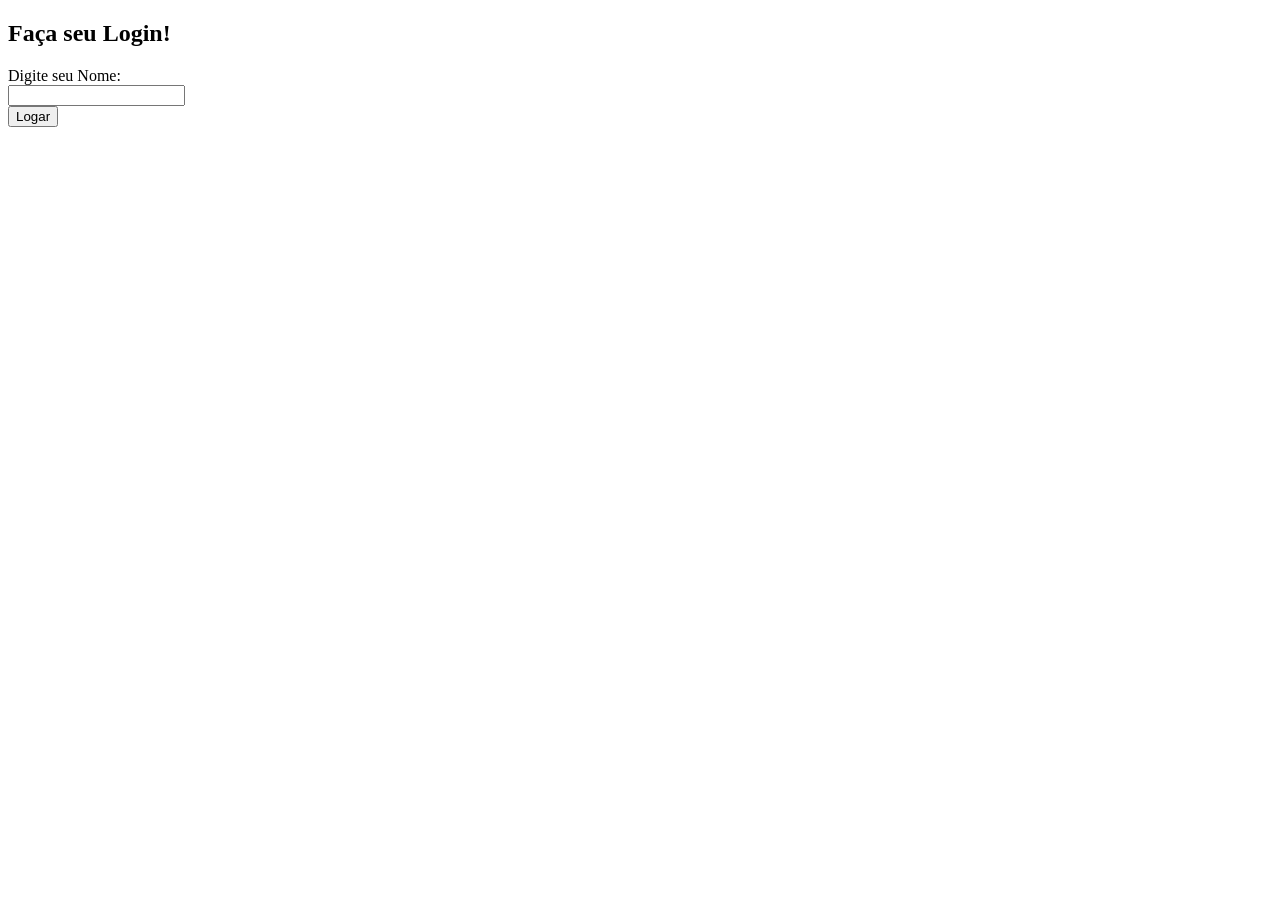
==== aula12-03/form_login.html @ db5ecc04 "js" ====
<!DOCTYPE html>

<html lang="pt-BR">
<head>
    <meta charset="UTF-8">
    <meta http-equiv="X-UA-Compatible" content="IE=edge">
    <meta name="viewport" content="width=device-width, initial-scale=1.0">
    <link rel="stylesheet" href="styles.css">
    <title>Aula Prática</title>
</head>

<body>
    <h2 id="area">Faça seu Login!</h2>
    <form action="" class="formulario">
        <label for="fname">Digite seu Nome:</label><br>
        <input type="text" id="fname" name="fname"><br>
        <button onclick="entrar()">Logar</button>
    </form>








    <script src="script.js"></script>


</body>

</html>
---- aula12-03/styles.css ----
.h2 {
    border-style: solid;
    border-color: rgb(64, 63, 63);
    
}

.formulario {
    align-content: center;

}
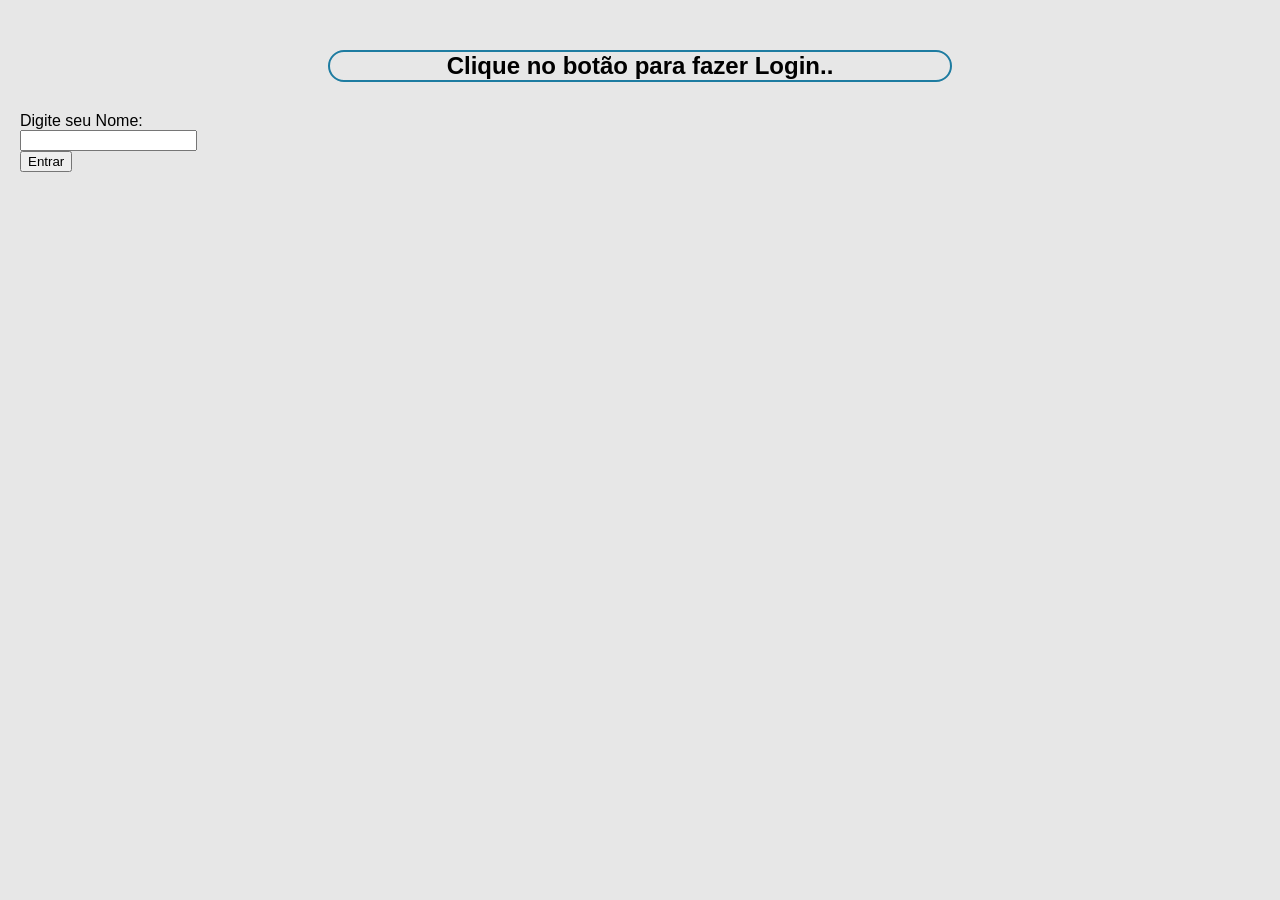
==== commit 2ffdad39: "jss" ====
--- a/aula12-03/form_login.html
+++ b/aula12-03/form_login.html
@@ -6,19 +6,18 @@
     <meta http-equiv="X-UA-Compatible" content="IE=edge">
     <meta name="viewport" content="width=device-width, initial-scale=1.0">
     <link rel="stylesheet" href="styles.css">
-    <title>Aula Prática</title>
+    <title>Formulário de Acesso</title>
 </head>
 
 <body>
-    <h2 id="area">Faça seu Login!</h2>
+    <h2 id="area">Clique no botão para fazer Login..</h2>
+
     <form action="" class="formulario">
         <label for="fname">Digite seu Nome:</label><br>
         <input type="text" id="fname" name="fname"><br>
-        <button onclick="entrar()">Logar</button>
+        <button onclick="entrar().style.color='blue'">Entrar</button>
+        
     </form>
-
-
-
 
 
 
--- a/aula12-03/styles.css
+++ b/aula12-03/styles.css
@@ -1,7 +1,20 @@
-.h2 {
-    border-style: solid;
-    border-color: rgb(64, 63, 63);
-    
+body{
+    background-color: rgb(231, 231, 231);
+    font-family: Arial, Helvetica, sans-serif;
+    margin: 0;
+    padding: 20px;
+}
+
+h2 {
+    justify-content: center;
+    width: 50%;
+    max-width: 800px;
+    margin: 30px auto;
+    padding: 40px auto;
+    border: 2px solid #1e7ca1;
+    border-radius: 25px;
+    align-items: center;
+    text-align: center;
 }
 
 .formulario {
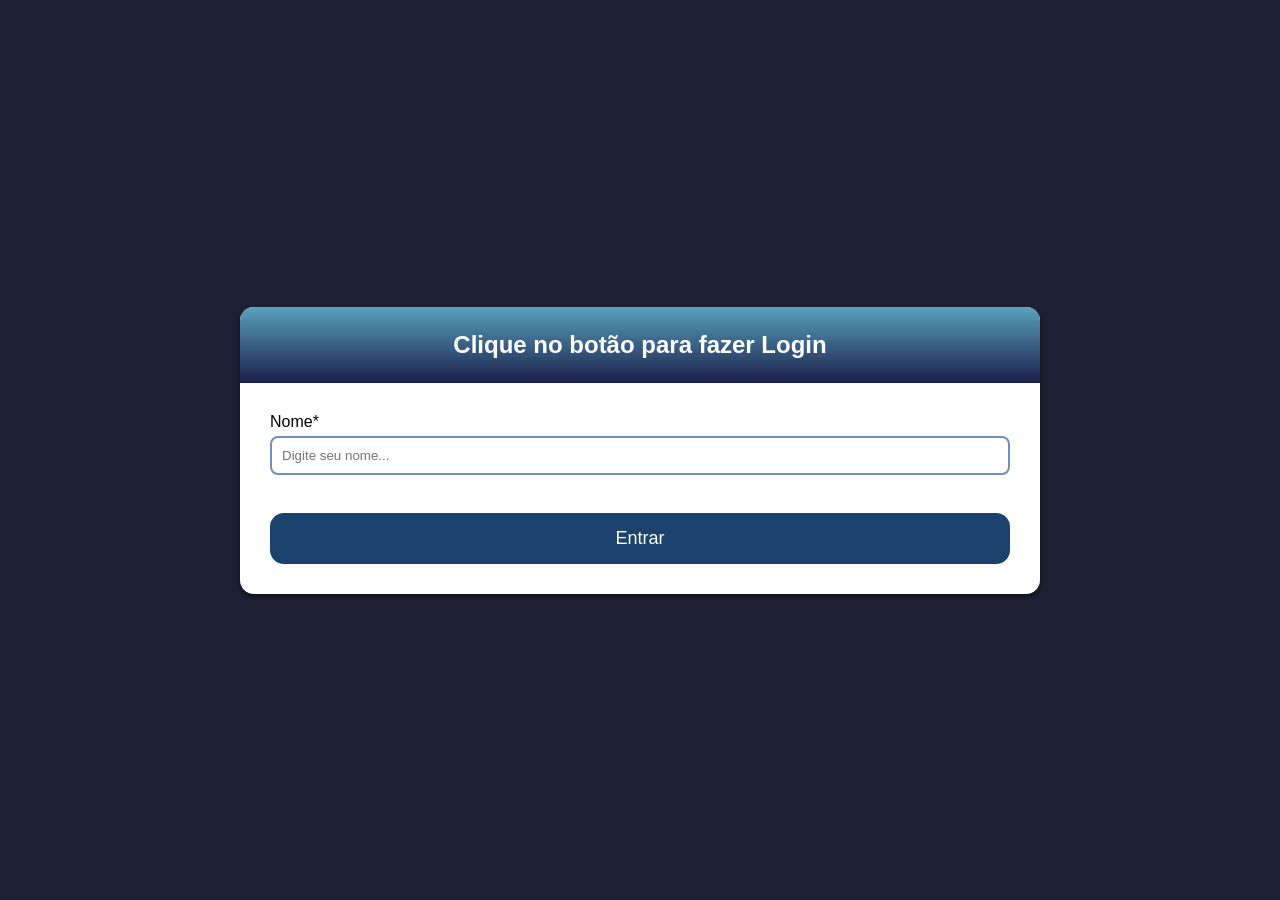
==== commit 590c827a: "login" ====
--- a/aula12-03/form_login.html
+++ b/aula12-03/form_login.html
@@ -10,18 +10,29 @@
 </head>
 
 <body>
-    <h2 id="area">Clique no botão para fazer Login..</h2>
+    <div class="container">
+        <section>
+        <h2 id="area">Clique no botão para fazer Login</h2>
+        </section>
 
-    <form action="" class="formulario">
-        <label for="fname">Digite seu Nome:</label><br>
-        <input type="text" id="fname" name="fname"><br>
-        <button onclick="entrar().style.color='blue'">Entrar</button>
-        
-    </form>
+        <form id="form" class="form">
+            <div class="form-content">
+                <label for="nome">Nome*</label>
+                <input
+                type="text"
+                id="nome"
+                placeholder="Digite seu nome..."
+                />
 
+                <a>Digite um nome válido</a>
+            </div>
 
+            <button type="submit">Entrar</button>
+        </form>
 
+    </div>
 
+    
 
     <script src="script.js"></script>
 
--- a/aula12-03/styles.css
+++ b/aula12-03/styles.css
@@ -1,23 +1,97 @@
-body{
-    background-color: rgb(231, 231, 231);
-    font-family: Arial, Helvetica, sans-serif;
+*{
+    box-sizing: border-box;
     margin: 0;
-    padding: 20px;
+    padding: 0;
+    font-family:'Segoe UI', Tahoma, Geneva, Verdana, sans-serif
 }
 
-h2 {
+body{
+    background-color: rgb(30, 32, 51);
+    width: 100%;
+    min-height: 100vh;
+    display: flex;
     justify-content: center;
-    width: 50%;
-    max-width: 800px;
-    margin: 30px auto;
-    padding: 40px auto;
-    border: 2px solid #1e7ca1;
-    border-radius: 25px;
     align-items: center;
-    text-align: center;
 }
 
-.formulario {
-    align-content: center;
+.container {
+    background-color:rgb(255, 255, 255);
+    border-radius: 14px;
+    margin: 14px;
+    max-width: 800px;
+    width: 100%;
+    box-shadow: 0 3px 5px rgba(0,0,0, 0.5);
+    overflow: hidden;
+}
 
+#area{
+    background: linear-gradient(360deg, #1b204b 0%, #59a1bd 100%);
+    padding: 24px;
+    text-align: center;
+    color: #fff;
+}
+
+.form {
+    padding: 30px;
+
+}
+
+.form-content {
+    margin-bottom: 0;
+    padding-bottom: 18px;
+    position: relative;
+}
+
+.form-content label {
+    display: inline-block;
+    margin-bottom: 5px;
+}
+
+.form-content input {
+    display: block;
+    width: 100%;
+    border-radius: 8px;
+    padding: 10px;
+    border: 2px solid #2b5d96ab;
+}
+
+.form-content a{
+    position: absolute;
+    bottom: -8px;
+    left: 0;
+    visibility: hidden;
+}
+
+.form button{
+    background-color: #1b416d;
+    color: #fff;
+    width: 100%;
+    border-radius: 14px;
+    padding: 15px;
+    border: 0;
+    font-size: 18px;
+    cursor: pointer;
+    margin-top: 20px;
+}
+
+.form-content.error input{
+    border-color: firebrick;
+}
+
+.form-content.error a{
+    color: firebrick;
+    visibility: visible;
+}
+
+.button{
+    background-color: #811c1c;
+    color: #fff;
+    width: 40%;
+    border-radius: 14px;
+    padding: 18px;
+    border: 0;
+    font-size: 18px;
+    cursor: pointer;
+    margin-top: 20px;
+    justify-content: right;
 }
